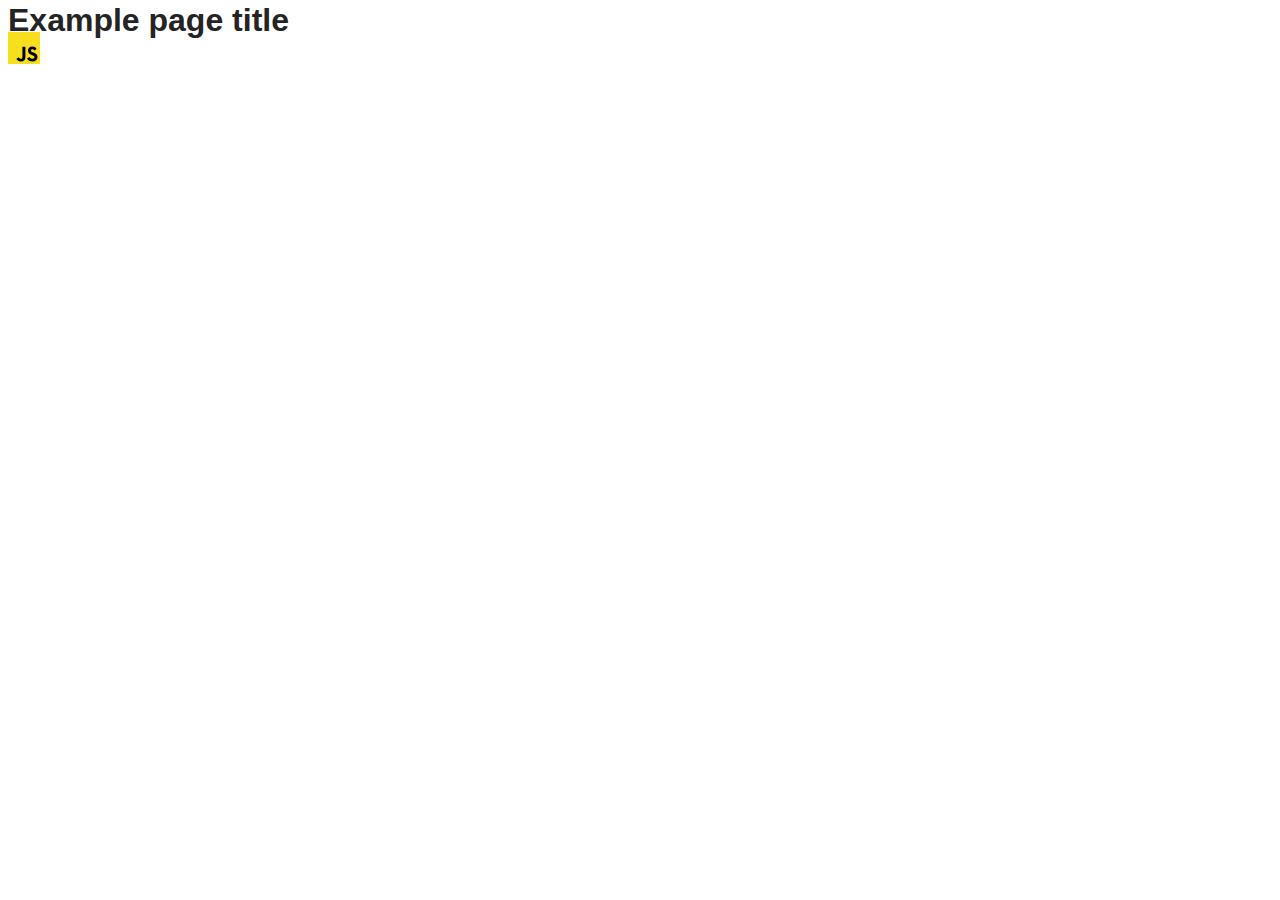
==== src/index.html @ 2a22c967 "Initial commit" ====
<!DOCTYPE html>
<html lang="en">
  <head>
    <meta charset="UTF-8" />
    <link rel="icon" type="image/svg+xml" href="/favicon.svg" />
    <meta name="viewport" content="width=device-width, initial-scale=1.0" />
    <title>Vanilla App Template</title>
    <link rel="stylesheet" href="./css/styles.css" />
  </head>
  <body>
    <load ="partials/header.html" />

    <section>
      <h1>Example page title</h1>
      <!-- Path to images as from index.html file -->
      <img src="./img/javascript.svg" alt="" />
    </section>

    <!-- Loads the specified .html file -->
    <load ="partials/vite-promo.html" />

    <script type="module" src="./main.js"></script>
  </body>
</html>
---- src/css/styles.css ----
/**
  |============================
  | include css partials with
  | default @import url()
  |============================
*/
@import url('./reset.css');
@import url('./vite-promo.css');
@import url('./header.css');

:root {
  font-family: Inter, Avenir, Helvetica, Arial, sans-serif;
  font-size: 16px;
  line-height: 24px;
  font-weight: 400;

  color: #242424;
  background-color: rgba(255, 255, 255, 0.87);

  font-synthesis: none;
  text-rendering: optimizeLegibility;
  -webkit-font-smoothing: antialiased;
  -moz-osx-font-smoothing: grayscale;
  -webkit-text-size-adjust: 100%;
}
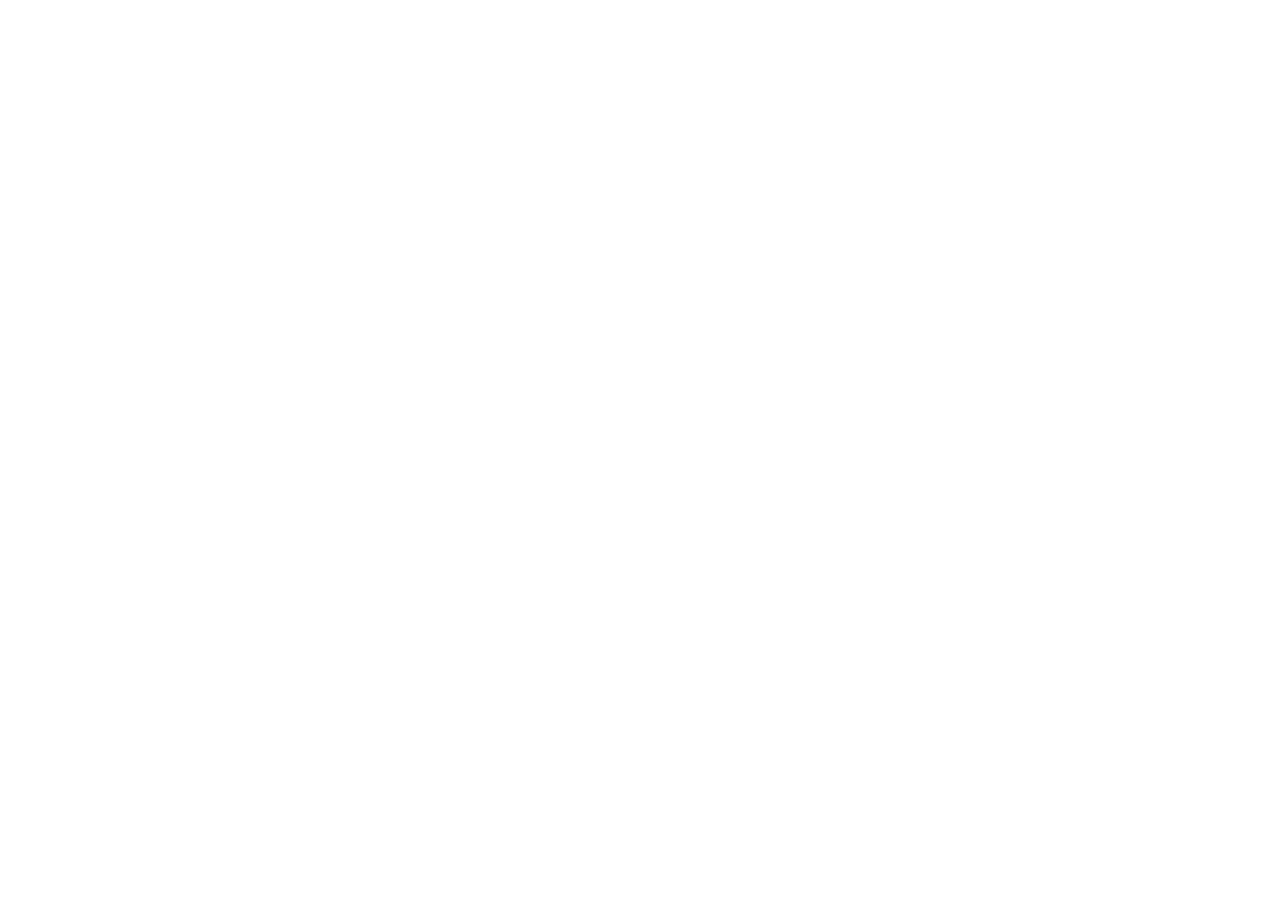
==== commit efdc2318: "basic_coomit" ====
--- a/src/index.html
+++ b/src/index.html
@@ -10,15 +10,5 @@
   <body>
     <load ="partials/header.html" />
 
-    <section>
-      <h1>Example page title</h1>
-      <!-- Path to images as from index.html file -->
-      <img src="./img/javascript.svg" alt="" />
-    </section>
-
-    <!-- Loads the specified .html file -->
-    <load ="partials/vite-promo.html" />
-
-    <script type="module" src="./main.js"></script>
   </body>
 </html>
--- a/src/css/styles.css
+++ b/src/css/styles.css
@@ -4,9 +4,6 @@
   | default @import url()
   |============================
 */
-@import url('./reset.css');
-@import url('./vite-promo.css');
-@import url('./header.css');
 
 :root {
   font-family: Inter, Avenir, Helvetica, Arial, sans-serif;
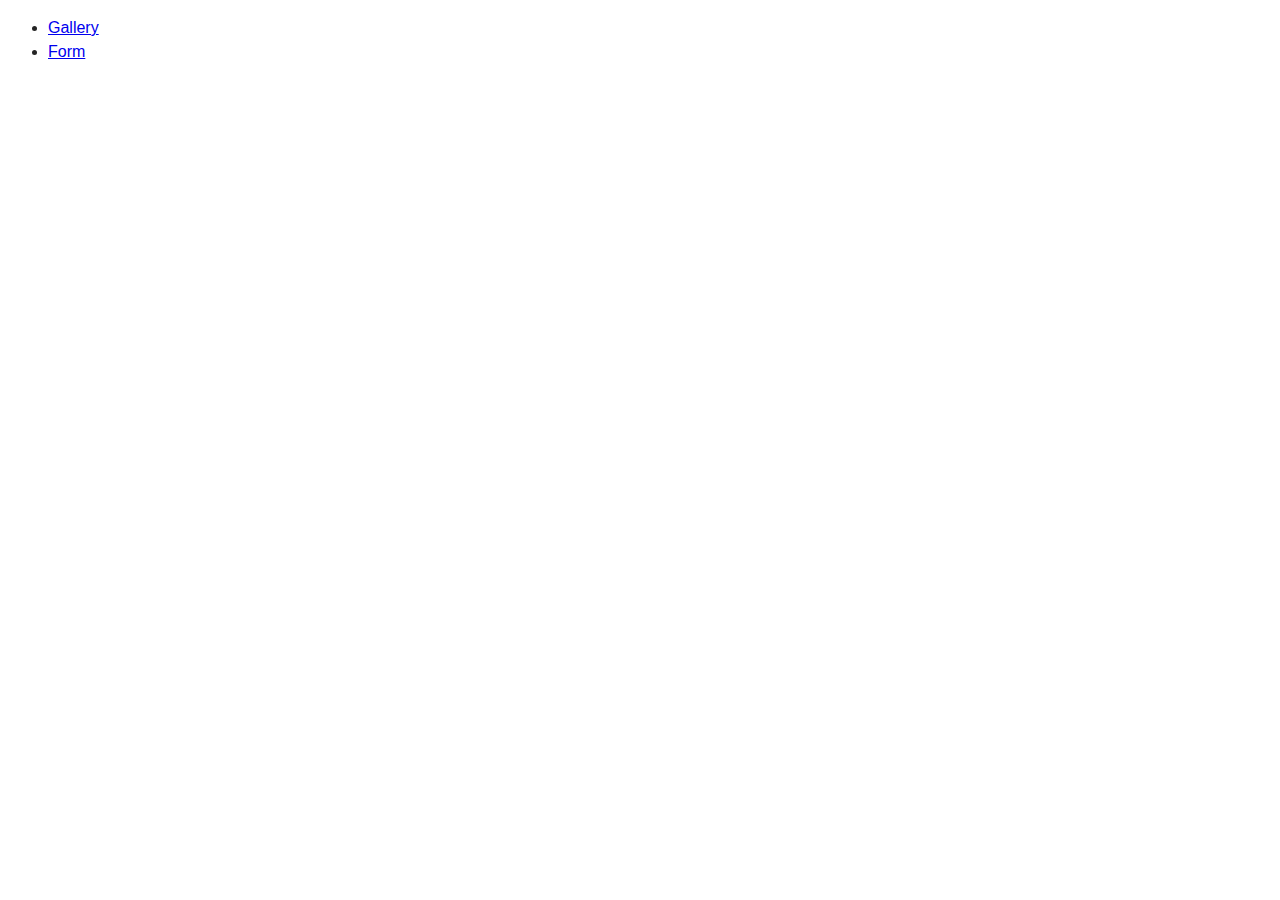
==== commit 82a58952: "Update index.html" ====
--- a/src/index.html
+++ b/src/index.html
@@ -8,7 +8,20 @@
     <link rel="stylesheet" href="./css/styles.css" />
   </head>
   <body>
-    <load ="partials/header.html" />
+<!--     <load ="partials/header.html" /> -->
+      <header class="header">
+  <nav class="nav">
+    <ul class="nav-list">
+      <li class="nav-item">
+        <a href="./1-gallery.html" class="nav-link">Gallery</a>
+      </li>
+
+      <li class="nav-item">
+        <a href="./2-form.html" class="nav-link">Form</a>
+      </li>
+    </ul>
+  </nav>
+</header>
 
   </body>
 </html>
--- a/src/css/styles.css
+++ b/src/css/styles.css
@@ -20,3 +20,88 @@
   -moz-osx-font-smoothing: grayscale;
   -webkit-text-size-adjust: 100%;
 }
+
+.gallery{
+  display: flex;
+  flex-wrap: wrap;
+ justify-content: center;
+ user-select: none;
+ list-style: none;
+ gap: 24px;
+ background-color: #fff;
+}
+
+.gallery-item{
+  list-style: none;
+}
+
+.gallery-image{
+  width: 360px;
+  height: 200px;
+  object-fit: cover;    
+}
+
+.feedback-form {
+  display: flex;
+  align-items: flex-start;
+  justify-content: flex-start;
+  flex-direction: column;
+  gap: 16px; 
+  border-radius: 8px;
+padding: 24px;
+width: 408px;
+height: 296px;
+background-color: #fff;
+}
+
+label{
+  display: flex;
+align-items: flex-start;
+justify-content: flex-start;
+flex-direction: column;
+gap: 8px;
+}
+
+input{
+  border: 1px solid #808080;
+  border-radius: 4px;
+  width: 360px;
+  height: 40px;
+}
+
+input:hover{
+border: 1px solid #000;
+}
+
+textarea{
+  border: 1px solid #808080;
+  border-radius: 4px;
+  width: 360px;
+  height: 80px; 
+}
+textarea:hover{
+  border: 1px solid #000;
+  }
+
+button{
+  display: flex;
+  align-items: center;
+  justify-content: center;
+  flex-direction: row;
+  gap: 10px; 
+border-radius: 8px;
+padding: 8px 16px;
+width: 95px;
+height: 40px;
+background-color: #4e75ff; 
+font-weight: 500;
+font-size: 16px;
+line-height: 1.5;
+letter-spacing: 0.04em;
+color: #fff;
+border: none;
+}
+
+button:hover{
+  background-color: #6c8cff; 
+}
